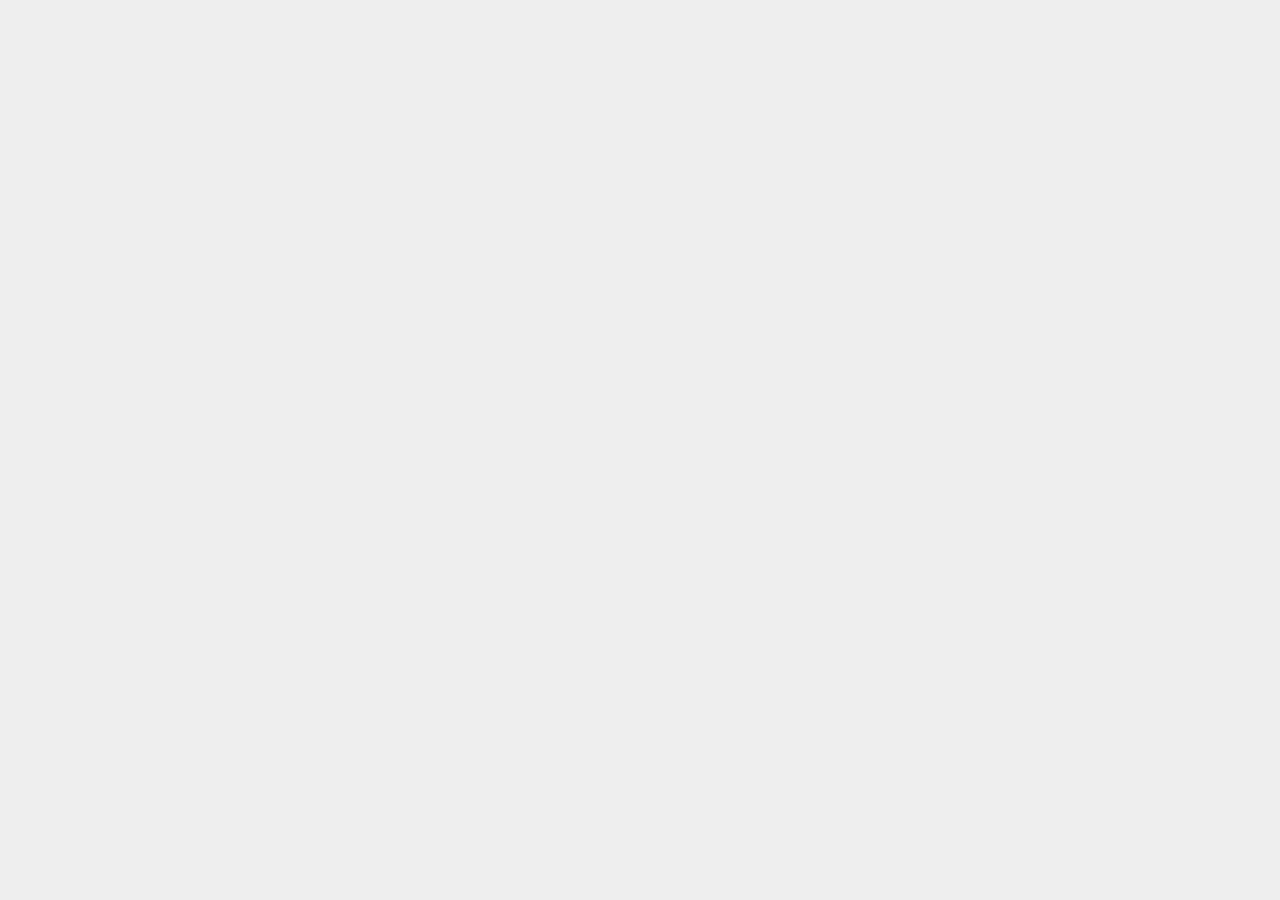
==== JS/debugEvents/index.html @ c3804fc3 "+debugEvents page" ====
<!DOCTYPE HTML>
<html>

<head>
  <meta charset="UTF-8">
  <meta name="viewport" content="width=device-width, initial-scale=1.0, user-scalable=no">
  <title>Geographical projections</title>
  <link rel="stylesheet" href="style.css" />
</head>

<body>
  <div id="container"></div>
  <script src="input.js"></script>
  <script src="svgview.js"></script>
  <script src="script.js"></script>
</body>

</html>
---- JS/debugEvents/style.css ----
html, body {
  margin: 0;
  padding: 0;
  height: 100%;
  /* width: 100%; */
  /* overflow: hidden; */
}

text {
  font-family: "Courier New";
}

#container {
  margin: 0;
  padding: 0;
  background: #EEEEEE;
  height: 100%;
  overflow: hidden;
}
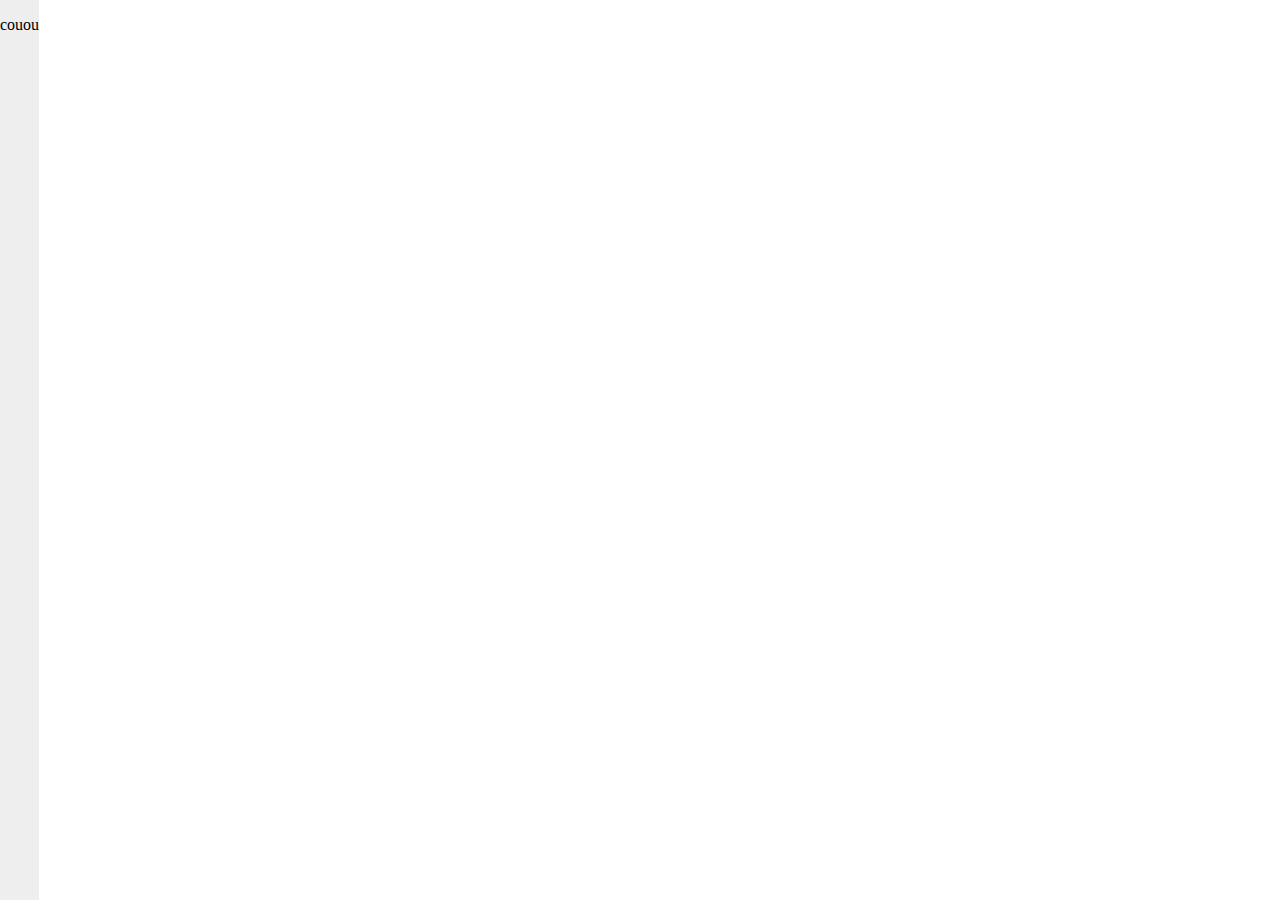
==== commit 47d728d9: "db02" ====
--- a/JS/debugEvents/index.html
+++ b/JS/debugEvents/index.html
@@ -9,7 +9,9 @@
 </head>
 
 <body>
-  <div id="container"></div>
+  <div id="container">
+    <p>couou</p>
+  </div>
   <script src="input.js"></script>
   <script src="svgview.js"></script>
   <script src="script.js"></script>
--- a/JS/debugEvents/style.css
+++ b/JS/debugEvents/style.css
@@ -13,7 +13,10 @@
 #container {
   margin: 0;
   padding: 0;
-  background: #EEEEEE;
+  position: absolute;
+  left: 0px;
+  top: 0px;
   height: 100%;
   overflow: hidden;
+  background: #EEEEEE;
 }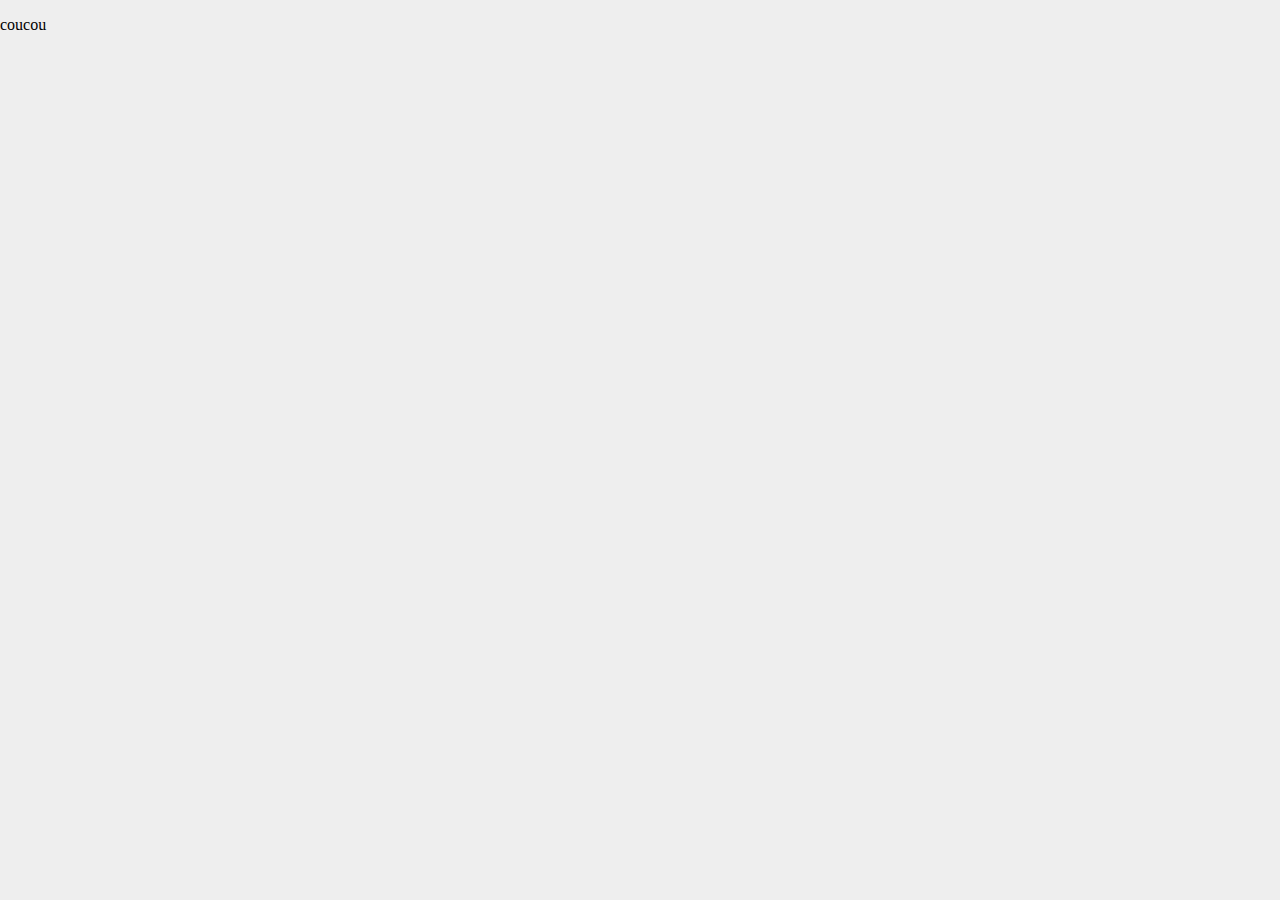
==== commit 97f2335e: "db03" ====
--- a/JS/debugEvents/index.html
+++ b/JS/debugEvents/index.html
@@ -4,13 +4,13 @@
 <head>
   <meta charset="UTF-8">
   <meta name="viewport" content="width=device-width, initial-scale=1.0, user-scalable=no">
-  <title>Geographical projections</title>
+  <title>debug Events</title>
   <link rel="stylesheet" href="style.css" />
 </head>
 
 <body>
   <div id="container">
-    <p>couou</p>
+    <p>coucou</p>
   </div>
   <script src="input.js"></script>
   <script src="svgview.js"></script>
--- a/JS/debugEvents/style.css
+++ b/JS/debugEvents/style.css
@@ -13,9 +13,10 @@
 #container {
   margin: 0;
   padding: 0;
-  position: absolute;
+  /* position: absolute; */
   left: 0px;
   top: 0px;
+  width: 100%;
   height: 100%;
   overflow: hidden;
   background: #EEEEEE;
